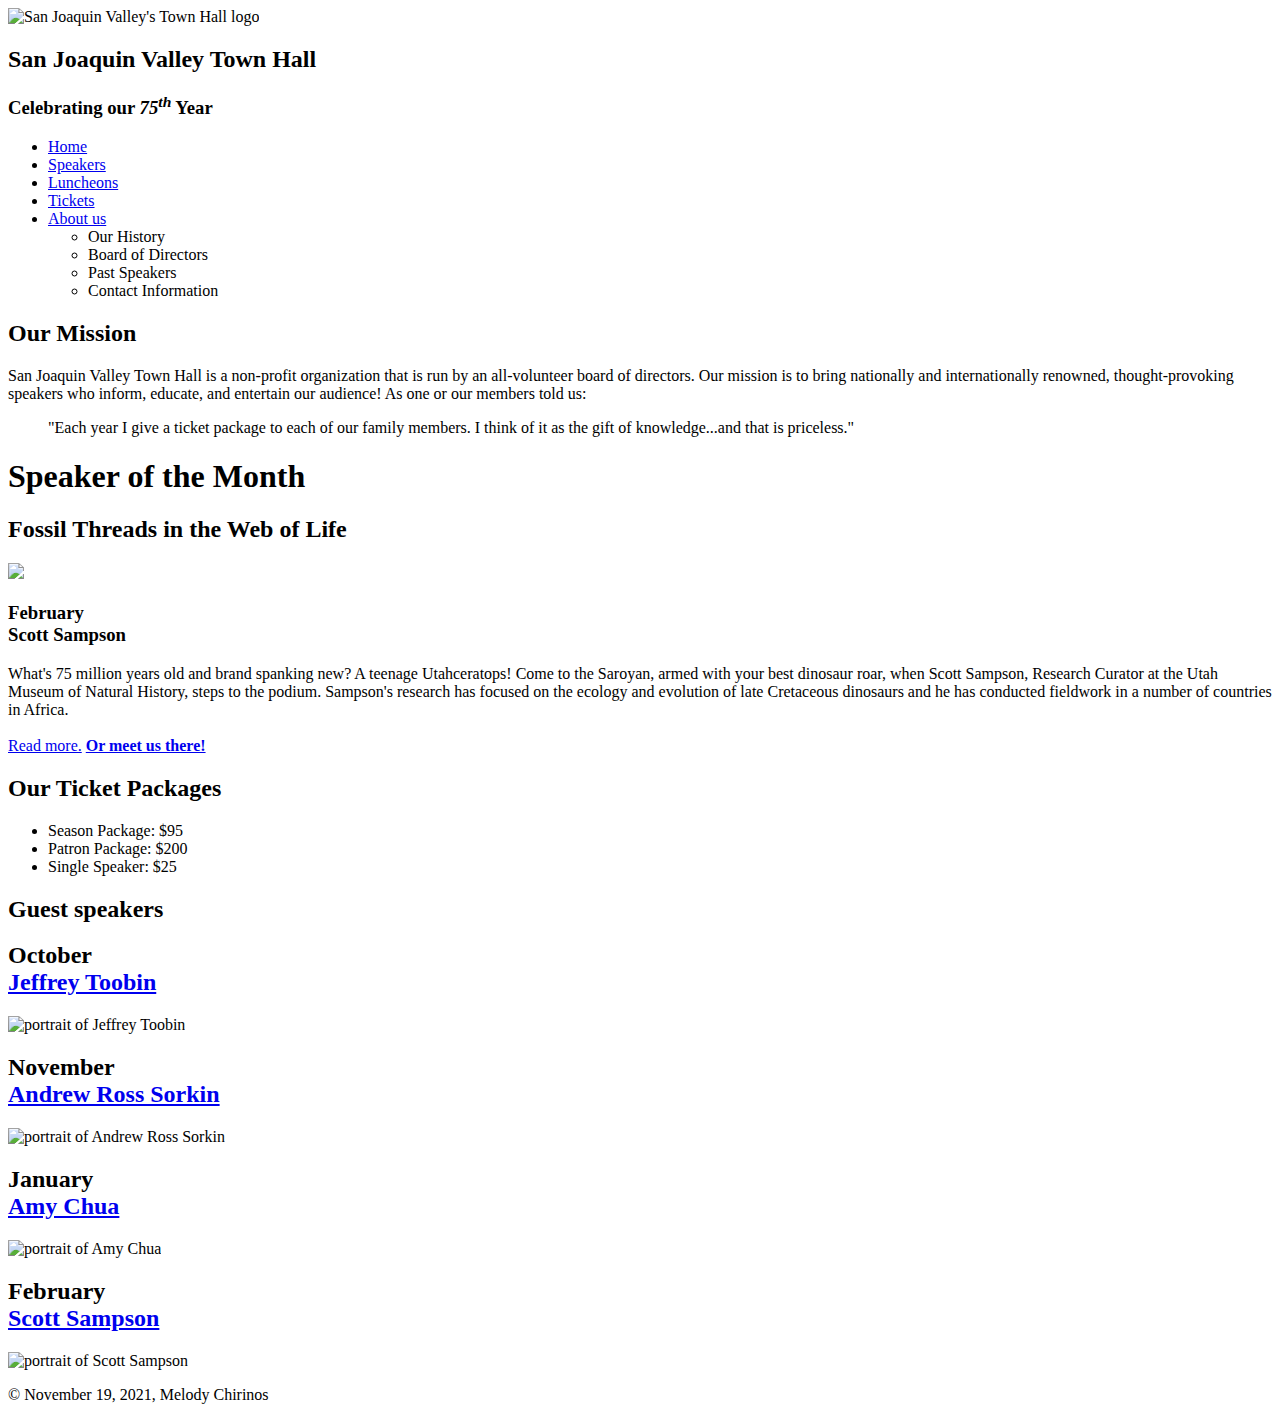
==== index.html @ c2948b8a "Create index.html" ====
<!DOCTYPE html>
<html lang="en">

<head>
	<meta charset="utf-8">
	<meta name="viewport" content ="width=device-width, initial-scale=1">
	<title>San Joaquin Valley Town Hall</title>
	<link rel="shortcut icon" href="images/favicon.ico">
	<link rel="stylesheet" href="styles/normalize.css">
	<link rel="stylesheet" href="styles/main.css">
	<link rel="stylesheet" href="styles/slicknav.css">
	<script src="https://code.jquery.com/jquery-3.2.1.min.js"></script>
	<script src="js/jquery.slicknav.min.js"></script>
	<script type="text/javascript">
        $(document).ready(function() {
            $('#nav_menu').slicknav({prependTo:"#mobile_menu"});
        });
    </script>
	<script src="http://html5shiv.googlecode.com/svn/trunk/html5.js"></script>
</head>

<body>
	<header>
		<img src="images/town_hall_logo.gif" alt="San Joaquin Valley's Town Hall logo" height=80px>
		<h2>San Joaquin Valley Town Hall</h2>
        <h3>Celebrating our <em class="shadow">75<sup>th</sup></em> Year</h3>
	</header>
	<nav id="mobile_menu">
	<ul id="nav_menu">
	    <li><a href="index.html" class="current">Home</a></li>
	    <li><a href="index.html">Speakers</a></li>
	    <li><a href="index.html">Luncheons</a></li>
	    <li><a href="index.html">Tickets</a></li>
	    <li><a href="index.html">About us</a>
	    <ul>
	        <li><a>Our History</a></li>
	        <li><a>Board of Directors</a></li>
	        <li><a>Past Speakers</a></li>
	        <li><a>Contact Information</a></li>
	    </ul></li>
	</ul>
	</nav>
	<main>
    <section>
	    <h2>Our Mission</h2>
        <p>San Joaquin Valley Town Hall is a non-profit organization that is run by an all-volunteer board of directors. Our mission is to bring nationally and internationally renowned, thought-provoking speakers who inform, educate, and entertain our audience! As one or our members told us:</p>
        <blockquote>&quot;Each year I give a ticket package to each of our family members. I think of it as the gift of knowledge...and that is priceless.&quot;</blockquote>
        <h1>Speaker of the Month</h1>
        <article>
        <h2>Fossil Threads in the Web of Life</h2>
        <img src="images/sampson_dinosaur.jpg">
        <h3>February
        <br>
Scott Sampson</h3>
<p>
What's 75 million years old and brand spanking new? A teenage Utahceratops! Come to the Saroyan, armed with your best dinosaur roar, when Scott Sampson, Research Curator at the Utah Museum of Natural History, steps to the podium. Sampson's research has focused on the ecology and evolution of late Cretaceous dinosaurs and he has conducted fieldwork in a number of countries in Africa.
<br>
<br>
<a href="speakers/sampson.html">Read more.</a>&nbsp;<b><a href=media/sampson.swf target="_blank">Or meet us there!</a></b></p>
</article>
        <h2>Our Ticket Packages</h2>
        <ul>
            <li>Season Package: $95</li>
            <li>Patron Package: $200</li>
            <li>Single Speaker: $25</li>
        </ul>
        </section>
        <aside>
        <h2>Guest speakers</h2>
        <div>
        <h2>October
        <br>
        <a href="speakers/toobin.html">Jeffrey Toobin</a></h2>
        <img src="images/toobin75.jpg" alt="portrait of Jeffrey Toobin">
        <h2>November
        <br>
        <a href="speakers/sorkin.html">Andrew Ross Sorkin</a></h2>
        <img src="images/sorkin75.jpg" alt="portrait of Andrew Ross Sorkin">
        <h2>January
        <br>
        <a href="speakers/chua.html">Amy Chua</a></h2>
        <img src="images/chua75.jpg" alt="portrait of Amy Chua">
        <h2>February
        <br>
        <a href="speakers/sampson.html">Scott Sampson</a></h2>
        <img src="images/sampson75.jpg" alt="portrait of Scott Sampson">
        </div>
	</aside>
	</main>
	<footer>
		<p>&copy; November 19, 2021, Melody Chirinos</p>
	</footer>
</body>
</html>
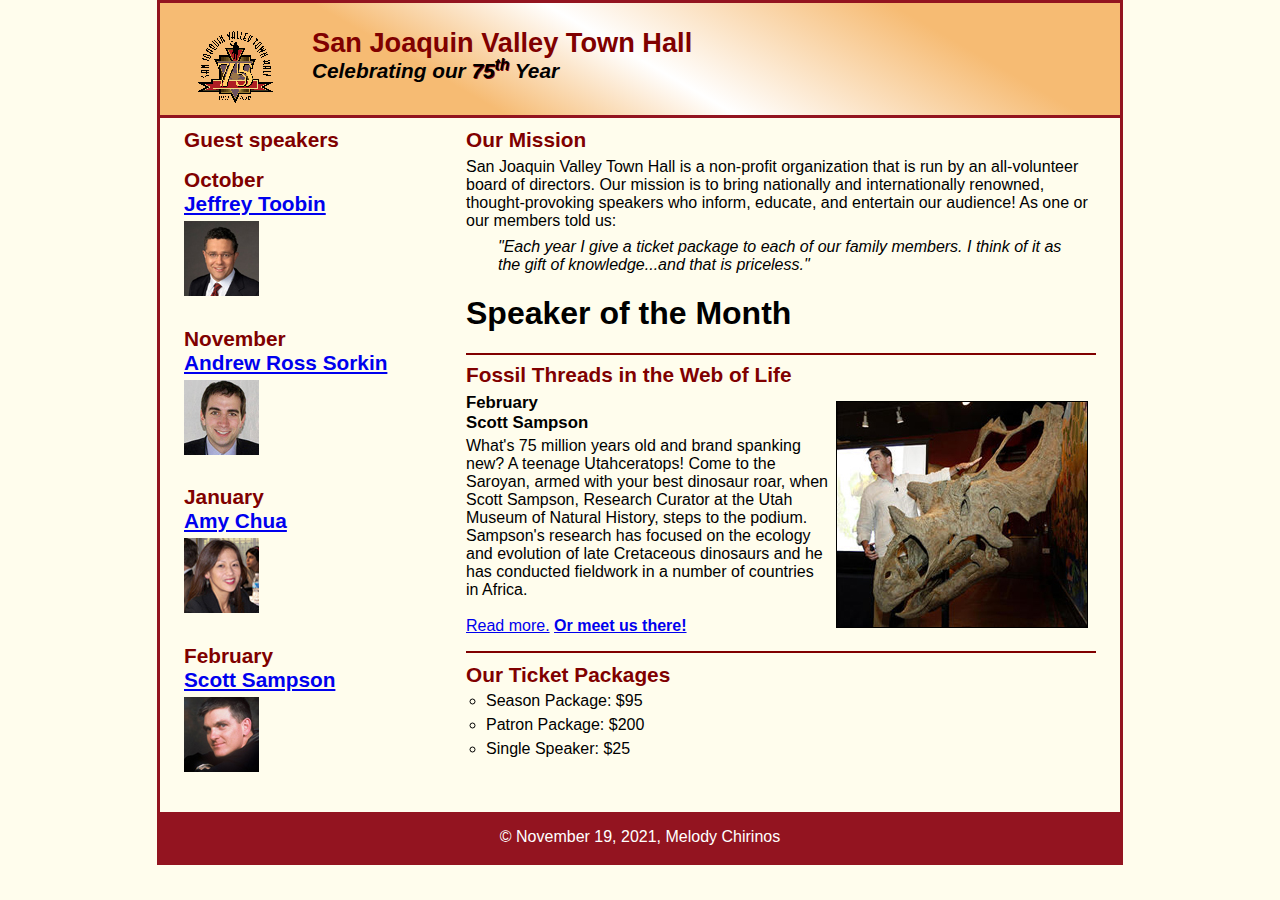
==== commit 892cb018: "Update index.html" ====
--- a/index.html
+++ b/index.html
@@ -37,27 +37,29 @@
 	        <li><a>Board of Directors</a></li>
 	        <li><a>Past Speakers</a></li>
 	        <li><a>Contact Information</a></li>
-	    </ul></li>
+	    </ul> </li>
 	</ul>
 	</nav>
 	<main>
     <section>
+	    
 	    <h2>Our Mission</h2>
+	    
         <p>San Joaquin Valley Town Hall is a non-profit organization that is run by an all-volunteer board of directors. Our mission is to bring nationally and internationally renowned, thought-provoking speakers who inform, educate, and entertain our audience! As one or our members told us:</p>
         <blockquote>&quot;Each year I give a ticket package to each of our family members. I think of it as the gift of knowledge...and that is priceless.&quot;</blockquote>
-        <h1>Speaker of the Month</h1>
+        
+	<h1>Speaker of the Month</h1>
+	    
         <article>
         <h2>Fossil Threads in the Web of Life</h2>
-        <img src="images/sampson_dinosaur.jpg">
-        <h3>February
-        <br>
-Scott Sampson</h3>
-<p>
-What's 75 million years old and brand spanking new? A teenage Utahceratops! Come to the Saroyan, armed with your best dinosaur roar, when Scott Sampson, Research Curator at the Utah Museum of Natural History, steps to the podium. Sampson's research has focused on the ecology and evolution of late Cretaceous dinosaurs and he has conducted fieldwork in a number of countries in Africa.
-<br>
-<br>
-<a href="speakers/sampson.html">Read more.</a>&nbsp;<b><a href=media/sampson.swf target="_blank">Or meet us there!</a></b></p>
-</article>
+        <img src="images/sampson_dinosaur.jpg">	
+        <h3>February <br> Scott Sampson</h3>
+	<p>
+	What's 75 million years old and brand spanking new? A teenage Utahceratops! Come to the Saroyan, armed with your best dinosaur roar, when Scott Sampson, Research Curator at the Utah Museum of Natural History, steps to the podium. Sampson's research has focused on the ecology and evolution of late Cretaceous dinosaurs and he has conducted fieldwork in a number of countries in Africa.
+	<br> <br>
+	<a href="speakers/sampson.html">Read more.</a>&nbsp;<b><a href=media/sampson.swf target="_blank">Or meet us there!</a></b></p>
+	</article>
+	    
         <h2>Our Ticket Packages</h2>
         <ul>
             <li>Season Package: $95</li>
@@ -65,27 +67,24 @@
             <li>Single Speaker: $25</li>
         </ul>
         </section>
+		
         <aside>
         <h2>Guest speakers</h2>
         <div>
-        <h2>October
-        <br>
-        <a href="speakers/toobin.html">Jeffrey Toobin</a></h2>
+        <h2>October <br> <a href="speakers/toobin.html">Jeffrey Toobin</a></h2>
         <img src="images/toobin75.jpg" alt="portrait of Jeffrey Toobin">
-        <h2>November
-        <br>
-        <a href="speakers/sorkin.html">Andrew Ross Sorkin</a></h2>
+        
+	<h2>November <br> <a href="speakers/sorkin.html">Andrew Ross Sorkin</a></h2>
         <img src="images/sorkin75.jpg" alt="portrait of Andrew Ross Sorkin">
-        <h2>January
-        <br>
-        <a href="speakers/chua.html">Amy Chua</a></h2>
+        
+	<h2>January <br> <a href="speakers/chua.html">Amy Chua</a></h2>
         <img src="images/chua75.jpg" alt="portrait of Amy Chua">
-        <h2>February
-        <br>
-        <a href="speakers/sampson.html">Scott Sampson</a></h2>
+        
+	<h2>February <br> <a href="speakers/sampson.html">Scott Sampson</a></h2>
         <img src="images/sampson75.jpg" alt="portrait of Scott Sampson">
         </div>
 	</aside>
+		
 	</main>
 	<footer>
 		<p>&copy; November 19, 2021, Melody Chirinos</p>
--- a/styles/main.css
+++ b/styles/main.css
@@ -0,0 +1,256 @@
+* {
+  margin: 0;
+  padding: 0;
+}
+
+#mobile_menu {
+    display: none;
+}
+
+/* the styles for the elements */
+body {
+	font-family: Arial, Helvetica, sans-serif;
+    font-size: 100%;
+    width: 99%;
+    max-width: 960px;
+    margin-top: 0;
+    margin-bottom: 0;
+    margin-left: auto;
+    margin-right: auto;
+    border-style:solid;
+    border-width: 3px;
+    border-color: #931420;
+    background-color: #fffded;
+}
+
+/* the styles for the navigation bar */
+
+#nav_menu, #nav_menu ul {
+    margin: 0;
+    padding: 0;
+    list-style-type: none;
+    position: relative;
+}
+#nav_menu li {
+    width: 20%;
+    min-width: 180px;
+    float: left;
+}
+#nav_menu li a {
+    display: inline-block;
+    width: 100%;
+    text-align: center;
+    padding-top: 1em;
+    padding-bottom: 1em;
+    text-decoration: none;
+    font-weight: bold;
+    color: white;
+    background-color: #800000;
+}
+#nav_menu .current {
+    color: yellow;
+}
+#nav_menu li ul{
+    display: none;
+    top: 100%;
+    visibility: hidden;
+}
+
+#nav_menu li ul li {
+    float: none;
+}
+#nav_menu li:hover > ul, ul li ul:hover {
+    visibility: visible;
+    display: block;
+    position: absolute;
+}
+
+#nav_menu::after {
+    content: "";
+    clear: both;
+    display: block;
+}
+
+/* the styles for the header */
+
+header {
+    border-bottom-style: solid;
+    border-bottom-width: 3px;
+    border-bottom-color: #931420;
+    padding-top: 1.5em;
+    padding-bottom: 2em;
+    background-image:linear-gradient(30deg, #f6bb73 0%, #f6bb73 30%, white 50%, #f6bb73 80%, #f6bb73 100%)
+}
+header img {
+	float: left;
+    padding-left: 3.75%;
+    padding-right: 3.75%;
+}
+
+header h2 {
+    font-size: 170%;
+    color: #800000;
+}
+
+header h3 {
+    font-size: 130%;
+    font-style: italic;
+}
+
+.shadow {
+    text-shadow: 1px 1px #800000;
+}
+
+/* the styles for the section */
+
+section {
+    width: 65.625%;
+    float: right;
+    padding-left: 2.5%;
+    padding-right: 2.5%;
+    padding-bottom: 2.5%;
+}
+section p {
+    padding-bottom: .5em;
+}
+section blockquote {
+    padding-right: 2em;
+    padding-left: 2em;
+    font-style: italic;
+}
+section ul {
+    padding-bottom: .25em;
+    padding-left: 1.25em;
+    list-style-type: circle;
+}
+section li {
+    padding-bottom: .35em;
+}
+section h2, aside h2 {
+    font-size: 130%;
+    color: #800000;
+    padding-top: .5em;
+    padding-bottom: .25em;
+}
+
+/* styles for aside */
+
+aside {
+    width: 26.875%;
+    float: right;
+    padding-left: 2.5%;
+    padding-bottom: 20px;
+    clear: left;
+}
+aside img {
+    padding-bottom: 1em;
+}
+aside h3 {
+    font-size: 105%;
+    padding-bottom: .25em;
+}
+
+/* styles for article */
+
+article h1 {
+    font-size: 150%;
+    padding-bottom: .25em;
+    margin: 0 0 0 0;
+}
+article {
+    padding-top: .5em;
+    padding-bottom: .5em;
+    border-top-width: 2px;
+    border-top-style: solid;
+    border-top-color: #800000;
+    border-bottom-width: 2px;
+    border-bottom-style: solid;
+    border-bottom-color: #800000;
+}
+article img {
+    float: right;
+    border-style: solid;
+    border-width: 1px;
+    border-color: black;
+    margin: .5em .5em .5em .5em;
+    max-width: 40%;
+    min-width: 150px;
+}
+article h2 {
+    padding-top: 0;
+}
+article h3 {
+    font-size: 105%;
+    padding-bottom: .25em;
+}
+/* styles for links */
+
+a:focus {
+    font-style: italic;
+}
+a:hover {
+    font-style: italic;
+}
+
+/* the styles for the footer */
+
+footer {
+    background-color: #931420;
+    clear: both;
+}
+
+footer p {
+    text-align: center;
+    color: white;
+    padding-top: 1em;
+    padding-bottom: 1em;
+}
+
+@media only screen and (max-width: 959px) {
+    section h1 {
+        font-size: 135%;
+    }
+    section h2, aside h2 {
+        font-size: 120%;
+    }
+}
+
+@media only screen and (max-width: 767px) {
+    header img {
+        float: none;
+    }
+    header {
+        text-align: center;
+        align-items: center;
+    }
+    section, aside {
+        float: none;
+        width: 95%;
+    }
+    aside {
+        padding-right: 2.5%;
+    }
+    div {
+        -webkit-column-count: 2;
+        -moz-column-count: 2;
+        column-count: 2;
+    }
+}
+
+@media only screen and (max-width: 479px) {
+    * {
+        font-size: 90%;
+    }
+}
+
+@media only screen and (max-width: 767px) {
+    #mobile_menu {
+        display: block;
+    }
+    #nav_menu {
+        display: none;
+    }
+    .slicknav_menu {
+        background-color: #800000 !important;
+    }
+}
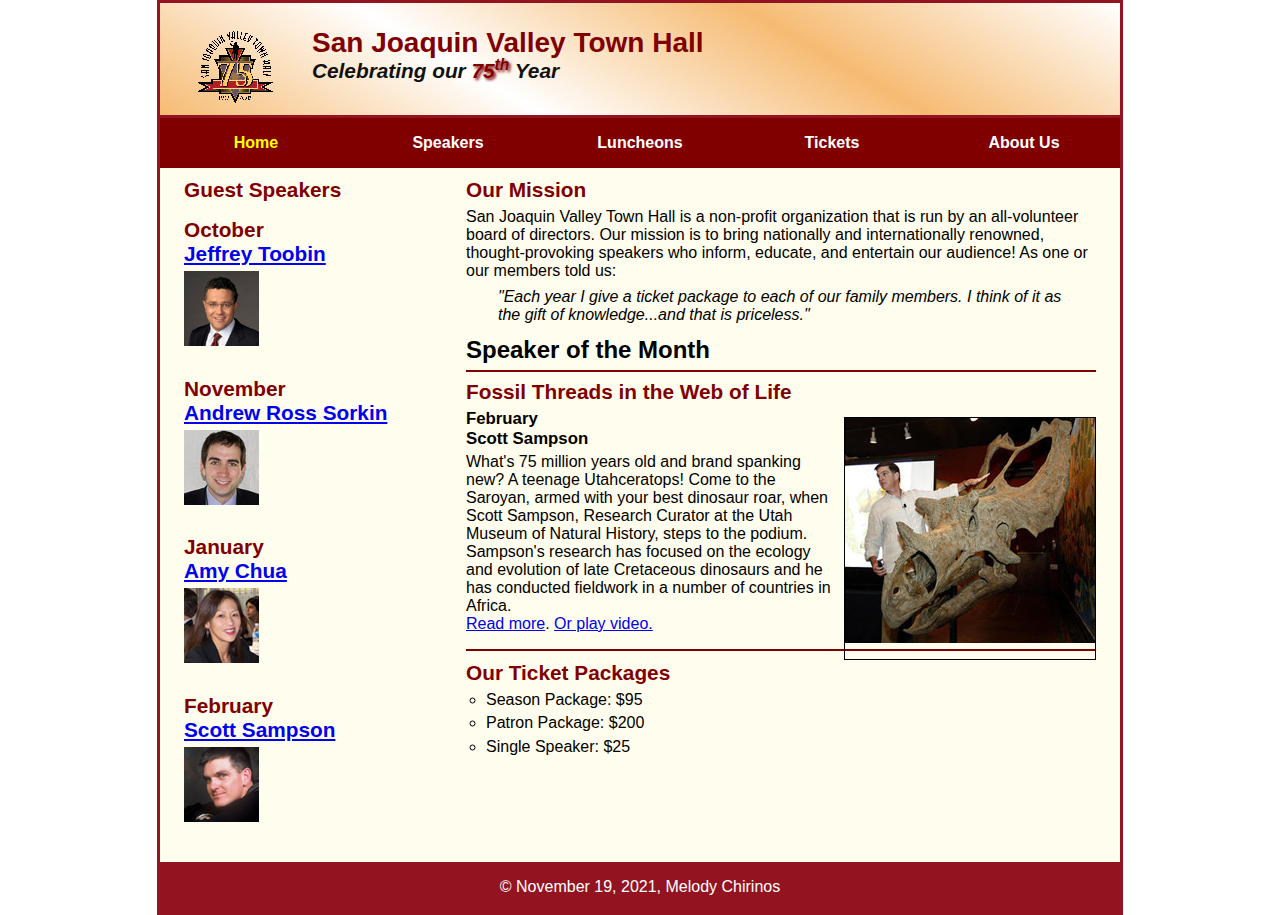
==== commit 536bfe4b: "Update index.html" ====
--- a/index.html
+++ b/index.html
@@ -3,89 +3,99 @@
 
 <head>
 	<meta charset="utf-8">
-	<meta name="viewport" content ="width=device-width, initial-scale=1">
+	<meta name="viewport" content="width=device-width, initial-scale=1">
 	<title>San Joaquin Valley Town Hall</title>
 	<link rel="shortcut icon" href="images/favicon.ico">
+
 	<link rel="stylesheet" href="styles/normalize.css">
 	<link rel="stylesheet" href="styles/main.css">
 	<link rel="stylesheet" href="styles/slicknav.css">
+
 	<script src="https://code.jquery.com/jquery-3.2.1.min.js"></script>
 	<script src="js/jquery.slicknav.min.js"></script>
 	<script type="text/javascript">
-        $(document).ready(function() {
-            $('#nav_menu').slicknav({prependTo:"#mobile_menu"});
-        });
-    </script>
-	<script src="http://html5shiv.googlecode.com/svn/trunk/html5.js"></script>
+		$(document).ready(function(){
+			$('#nav_menu').slicknav({prependTo:"#mobile_menu"});
+		});
+	</script>
 </head>
 
 <body>
 	<header>
-		<img src="images/town_hall_logo.gif" alt="San Joaquin Valley's Town Hall logo" height=80px>
+		<img src="images/town_hall_logo.gif" alt="town hall logo" height="80">
 		<h2>San Joaquin Valley Town Hall</h2>
-        <h3>Celebrating our <em class="shadow">75<sup>th</sup></em> Year</h3>
+		<h3>Celebrating our <span class="shadow">75<sup>th</sup></span> Year</h3>
 	</header>
-	<nav id="mobile_menu">
-	<ul id="nav_menu">
-	    <li><a href="index.html" class="current">Home</a></li>
-	    <li><a href="index.html">Speakers</a></li>
-	    <li><a href="index.html">Luncheons</a></li>
-	    <li><a href="index.html">Tickets</a></li>
-	    <li><a href="index.html">About us</a>
-	    <ul>
-	        <li><a>Our History</a></li>
-	        <li><a>Board of Directors</a></li>
-	        <li><a>Past Speakers</a></li>
-	        <li><a>Contact Information</a></li>
-	    </ul> </li>
+
+	<nav id="mobile_menu"></nav>
+	<nav id="nav_menu">
+		
+	<ul>
+	<li><a href="index.html" class="current">Home</a></li>
+	<li><a href="index.html">Speakers</a></li>
+	<li><a href="index.html">Luncheons</a></li>
+	<li><a href="index.html">Tickets</a></li>
+	<li><a href="index.html">About Us</a>
+		<ul>
+		<li><a href=" ">Our History</a></li>
+		<li><a href=" ">Board of Directors</a></li>
+		<li><a href=" ">Past Speakers</a></li>
+		<li><a href=" ">Contact Information</a></li>
+		</ul>
+	</li>
 	</ul>
-	</nav>
+</nav>
 	<main>
-    <section>
-	    
-	    <h2>Our Mission</h2>
-	    
-        <p>San Joaquin Valley Town Hall is a non-profit organization that is run by an all-volunteer board of directors. Our mission is to bring nationally and internationally renowned, thought-provoking speakers who inform, educate, and entertain our audience! As one or our members told us:</p>
-        <blockquote>&quot;Each year I give a ticket package to each of our family members. I think of it as the gift of knowledge...and that is priceless.&quot;</blockquote>
-        
-	<h1>Speaker of the Month</h1>
-	    
-        <article>
-        <h2>Fossil Threads in the Web of Life</h2>
-        <img src="images/sampson_dinosaur.jpg">	
-        <h3>February <br> Scott Sampson</h3>
-	<p>
-	What's 75 million years old and brand spanking new? A teenage Utahceratops! Come to the Saroyan, armed with your best dinosaur roar, when Scott Sampson, Research Curator at the Utah Museum of Natural History, steps to the podium. Sampson's research has focused on the ecology and evolution of late Cretaceous dinosaurs and he has conducted fieldwork in a number of countries in Africa.
-	<br> <br>
-	<a href="speakers/sampson.html">Read more.</a>&nbsp;<b><a href=media/sampson.swf target="_blank">Or meet us there!</a></b></p>
-	</article>
-	    
-        <h2>Our Ticket Packages</h2>
-        <ul>
-            <li>Season Package: $95</li>
-            <li>Patron Package: $200</li>
-            <li>Single Speaker: $25</li>
-        </ul>
-        </section>
+		<section>
+			
+		<h2>Our Mission</h2>
+
+		<p>San Joaquin Valley Town Hall is a non-profit organization that is run by an all-volunteer board of directors. Our mission is to bring nationally and internationally renowned, thought-provoking speakers who inform, educate, and entertain our audience! As one or our members told us:</p>
+
+		<blockquote>&quot;Each year I give a ticket package to each of our family members. I think of it as the gift of knowledge...and that is priceless.&quot;</blockquote>
+ 		
+		<h1>Speaker of the Month</h1>
+
+		<article>
+			
+			<h2>Fossil Threads in the Web of Life</h2>
+			<img src="images/sampson_dinosaur.jpg" alt="dinosaur">
+			
+			<h3>February<br> Scott Sampson</h3>
+			<p>What's 75 million years old and brand spanking new? A teenage Utahceratops! Come to the Saroyan, armed with your best dinosaur roar, when Scott Sampson, Research Curator at the Utah Museum of Natural History, steps to the podium. Sampson's research has focused on the ecology and evolution of late Cretaceous dinosaurs and he has conducted fieldwork in a number of countries in Africa.
+			<br><a href="speakers/sampson.html"> Read more</a>. <a href="media/sampson.swf">Or play video.</a></p>
+			
+		</article>
+
+		<h2>Our Ticket Packages</h2>
+			<ul><li>Season Package: $95</li>
+			<li>Patron Package: $200</li>
+			<li>Single Speaker: $25</li></ul>
+			
+		</section>
 		
-        <aside>
-        <h2>Guest speakers</h2>
-        <div>
-        <h2>October <br> <a href="speakers/toobin.html">Jeffrey Toobin</a></h2>
-        <img src="images/toobin75.jpg" alt="portrait of Jeffrey Toobin">
-        
-	<h2>November <br> <a href="speakers/sorkin.html">Andrew Ross Sorkin</a></h2>
-        <img src="images/sorkin75.jpg" alt="portrait of Andrew Ross Sorkin">
-        
-	<h2>January <br> <a href="speakers/chua.html">Amy Chua</a></h2>
-        <img src="images/chua75.jpg" alt="portrait of Amy Chua">
-        
-	<h2>February <br> <a href="speakers/sampson.html">Scott Sampson</a></h2>
-        <img src="images/sampson75.jpg" alt="portrait of Scott Sampson">
-        </div>
-	</aside>
+		<aside>
+		<h2>Guest Speakers</h2>
+
+		<h2>October <br>
+		<a href="speakers/toobin.html">Jeffrey Toobin</a></h2>
+		<img src="images/toobin75.jpg" alt="Jeffery Toobin's picture">
+
+		<h2>November<br>
+		<a href="speakers/sorkin.html">Andrew Ross Sorkin</a></h2>
+		<img src="images/sorkin75.jpg" alt="Andrew Ross Sorkin's picture">
+
+		<h2>January<br>
+		<a href="speakers/chua.html">Amy Chua</a></h2>
+		<img src="images/chua75.jpg" alt="Amy Chua's picture">
+
+		<h2>February<br>
+		<a href="speakers/sampson.html">Scott Sampson</a></h2>
+		<img src="images/sampson75.jpg" alt="Scott Sampson's picture">
+		</aside>
 		
 	</main>
+	
 	<footer>
 		<p>&copy; November 19, 2021, Melody Chirinos</p>
 	</footer>
--- a/styles/main.css
+++ b/styles/main.css
@@ -1,256 +1,264 @@
+/* the styles for the elements */
 * {
-  margin: 0;
-  padding: 0;
-}
-
-#mobile_menu {
-    display: none;
-}
-
-/* the styles for the elements */
+	margin: 0;
+	padding: 0;
+}
+
+html {
+	background-color: #ffffff;
+}
+
 body {
 	font-family: Arial, Helvetica, sans-serif;
     font-size: 100%;
-    width: 99%;
-    max-width: 960px;
-    margin-top: 0;
-    margin-bottom: 0;
-    margin-left: auto;
-    margin-right: auto;
-    border-style:solid;
-    border-width: 3px;
-    border-color: #931420;
-    background-color: #fffded;
-}
-
-/* the styles for the navigation bar */
-
-#nav_menu, #nav_menu ul {
-    margin: 0;
-    padding: 0;
-    list-style-type: none;
-    position: relative;
-}
-#nav_menu li {
-    width: 20%;
-    min-width: 180px;
-    float: left;
-}
-#nav_menu li a {
-    display: inline-block;
-    width: 100%;
-    text-align: center;
-    padding-top: 1em;
-    padding-bottom: 1em;
-    text-decoration: none;
-    font-weight: bold;
-    color: white;
-    background-color: #800000;
-}
-#nav_menu .current {
-    color: yellow;
-}
-#nav_menu li ul{
-    display: none;
-    top: 100%;
-    visibility: hidden;
-}
-
-#nav_menu li ul li {
-    float: none;
-}
-#nav_menu li:hover > ul, ul li ul:hover {
-    visibility: visible;
-    display: block;
-    position: absolute;
-}
-
-#nav_menu::after {
-    content: "";
-    clear: both;
-    display: block;
+	max-width: 960px;
+	width: 99%;
+	margin: 0 auto;
+	border: #931420 solid 3px;
+	background-color: #fffded;
+
+}
+
+section {
+	width: 65.625%;
+	float: right;
+	padding: 0 2.5% 20px 2.5%;
+	background-color: #fffded;
+}
+
+aside {
+	width: 26.875%;
+	float: right;
+	padding: 0 0 20px 2.5%;
+	background-color: #fffded;
 }
 
 /* the styles for the header */
-
 header {
-    border-bottom-style: solid;
-    border-bottom-width: 3px;
-    border-bottom-color: #931420;
-    padding-top: 1.5em;
-    padding-bottom: 2em;
-    background-image:linear-gradient(30deg, #f6bb73 0%, #f6bb73 30%, white 50%, #f6bb73 80%, #f6bb73 100%)
+	border-bottom: #931420 solid 3px;
+	padding-top: 1.5em;
+	padding-bottom: 2em;
+	background-image: linear-gradient(30deg,#f6bb73,#ffffff,#f6bb73,#ffffff);
 }
 header img {
 	float: left;
-    padding-left: 3.75%;
-    padding-right: 3.75%;
+	padding: 0 3.75%;
 }
 
 header h2 {
-    font-size: 170%;
-    color: #800000;
+	font-size: 175%;
+	color: #800000;
 }
 
 header h3 {
-    font-size: 130%;
-    font-style: italic;
-}
-
+	font-size: 130%;
+	font-style: italic;
+	color: #111111;
+
+}
 .shadow {
-    text-shadow: 1px 1px #800000;
+	color: #800000;
+	text-shadow: 2px 2px 3px;
+}
+
+/* the styles for the navigation */
+#nav_menu ul {
+	list-style-type: none;
+	margin: 0;
+	padding: 0;
+	position: relative;
+}
+
+#nav_menu ul li {
+	float: left;
+	width: 20%;
+}
+
+#nav_menu ul li a {
+	display: block;
+	text-align: center;
+	padding-top: 1em;
+	padding-bottom: 1em;
+	text-decoration: none;
+	background-color: #800000;
+	color: white;
+	font-weight: bold;
+}
+
+#nav_menu a.current {
+	color: yellow;
+}
+
+#nav_menu ul ul {
+	width: 100%;
+	display: none;
+	position: absolute;
+	top: 100%;
+}
+#nav_menu ul ul li {
+	float: none;
+}
+#nav_menu ul li:hover > ul {
+	display: block;
+}
+#nav_menu > ul::after {
+	content: "";
+	clear: both;
+	display: block;
 }
 
 /* the styles for the section */
-
-section {
-    width: 65.625%;
-    float: right;
-    padding-left: 2.5%;
-    padding-right: 2.5%;
-    padding-bottom: 2.5%;
-}
+section img {
+	clear: left;
+	padding-bottom: 1em;
+}
+
+section h2 {
+	font-size: 130%;
+	color: #800000;
+	padding-top: .5em;
+	padding-bottom: .25em;
+
+}
+
 section p {
-    padding-bottom: .5em;
-}
+	padding-bottom: .5em;
+}
+
 section blockquote {
-    padding-right: 2em;
-    padding-left: 2em;
-    font-style: italic;
-}
+	padding-right: 2em;
+	padding-left: 2em;
+	font-style: italic;
+}
+
 section ul {
-    padding-bottom: .25em;
-    padding-left: 1.25em;
-    list-style-type: circle;
-}
+	list-style-type: circle;
+	padding-left: 1.25em;
+	padding-bottom: .25em;
+}
+
 section li {
-    padding-bottom: .35em;
-}
-section h2, aside h2 {
-    font-size: 130%;
-    color: #800000;
-    padding-top: .5em;
-    padding-bottom: .25em;
-}
-
-/* styles for aside */
-
-aside {
-    width: 26.875%;
-    float: right;
-    padding-left: 2.5%;
-    padding-bottom: 20px;
-    clear: left;
-}
+	padding-bottom: .35em;
+}
+
+/* the styles for the aside */
+aside h2 {
+	font-size: 130%;
+	padding-top: .5em;
+	padding-bottom: .25em;
+	color: #800000;
+
+}
+aside a:hover {
+	font-style: italic;
+}
+
+aside h3 {
+	font-size: 105%;
+	padding-bottom: .25em;
+}
+
 aside img {
-    padding-bottom: 1em;
-}
-aside h3 {
-    font-size: 105%;
-    padding-bottom: .25em;
-}
-
-/* styles for article */
-
-article h1 {
-    font-size: 150%;
-    padding-bottom: .25em;
-    margin: 0 0 0 0;
-}
+	padding-bottom: 1em;
+}
+
+h1 {
+	font-size: 150%;
+	padding-top: .5em;
+	padding-bottom: .25em;
+	margin-top: 0;
+	margin-bottom: 0;
+}
+
+/* the styles for the article */
 article {
-    padding-top: .5em;
-    padding-bottom: .5em;
-    border-top-width: 2px;
-    border-top-style: solid;
-    border-top-color: #800000;
-    border-bottom-width: 2px;
-    border-bottom-style: solid;
-    border-bottom-color: #800000;
-}
+	padding-top: .5em;
+	padding-bottom: .5em;
+	border-bottom: solid 2px;
+	border-top: solid 2px;
+	border-color: #800000;
+	background-color: #fffded;
+}
+
 article img {
-    float: right;
-    border-style: solid;
-    border-width: 1px;
-    border-color: black;
-    margin: .5em .5em .5em .5em;
-    max-width: 40%;
-    min-width: 150px;
-}
+	float: right;
+	max-width: 40%;
+	min-width: 150px;
+	margin-top: .5em;
+	margin-bottom: .5em;
+	margin-left: .5em;
+	border: 1px solid black;
+}
+
 article h2 {
-    padding-top: 0;
-}
+	padding-top: 0;
+}
+
 article h3 {
-    font-size: 105%;
-    padding-bottom: .25em;
-}
-/* styles for links */
-
-a:focus {
-    font-style: italic;
-}
-a:hover {
-    font-style: italic;
+	font-size: 105%;
+	padding-bottom: .25em;
 }
 
 /* the styles for the footer */
-
 footer {
-    background-color: #931420;
-    clear: both;
-}
-
+	background-color: #931420;
+	clear: both;
+}
 footer p {
-    text-align: center;
-    color: white;
-    padding-top: 1em;
-    padding-bottom: 1em;
-}
-
+	text-align: center;
+	color: #ffffff;
+	padding-top: 1em;
+	padding-bottom: 1em;
+}
+
+#mobile_menu {
+	display: none;
+}
+
+/*media query for a tablet in portrait view*/
 @media only screen and (max-width: 959px) {
-    section h1 {
-        font-size: 135%;
-    }
-    section h2, aside h2 {
-        font-size: 120%;
-    }
-}
-
+	section h1 {
+		font-size: 135%;
+	}
+	section h2, aside h2 {
+		font-size: 120%;
+	}
+}
+
+/* media query for a phone in landscape orientation */
 @media only screen and (max-width: 767px) {
-    header img {
-        float: none;
-    }
-    header {
-        text-align: center;
-        align-items: center;
-    }
-    section, aside {
-        float: none;
-        width: 95%;
-    }
-    aside {
-        padding-right: 2.5%;
-    }
-    div {
-        -webkit-column-count: 2;
-        -moz-column-count: 2;
-        column-count: 2;
-    }
-}
-
+	header img {
+		float: none;
+	}
+	header {
+		text-align: center;
+	}
+	section {
+		float: none;
+		width: 95%;                     /* 100 - (2 x 2.5) for padding */
+	}
+	aside {
+		float: none;
+		padding-right: 2.5%;           /* 20 / 800 x 100 */
+		width: 95%;                    /* 100 - (2 x 2.5) for padding */
+	}
+	article img {
+		max-width: 30%;
+	}
+	#nav_menu {
+		display: none;
+	}
+	#mobile_menu {
+		display: block;
+	}
+	.slicknav_menu {
+		background-color: #800000 !important;
+	}
+}
+
+/* media query for a phone in portrait orientation */
 @media only screen and (max-width: 479px) {
-    * {
-        font-size: 90%;
-    }
-}
-
-@media only screen and (max-width: 767px) {
-    #mobile_menu {
-        display: block;
-    }
-    #nav_menu {
-        display: none;
-    }
-    .slicknav_menu {
-        background-color: #800000 !important;
-    }
-}
+	body {
+		font-size: 90%;
+	}
+}
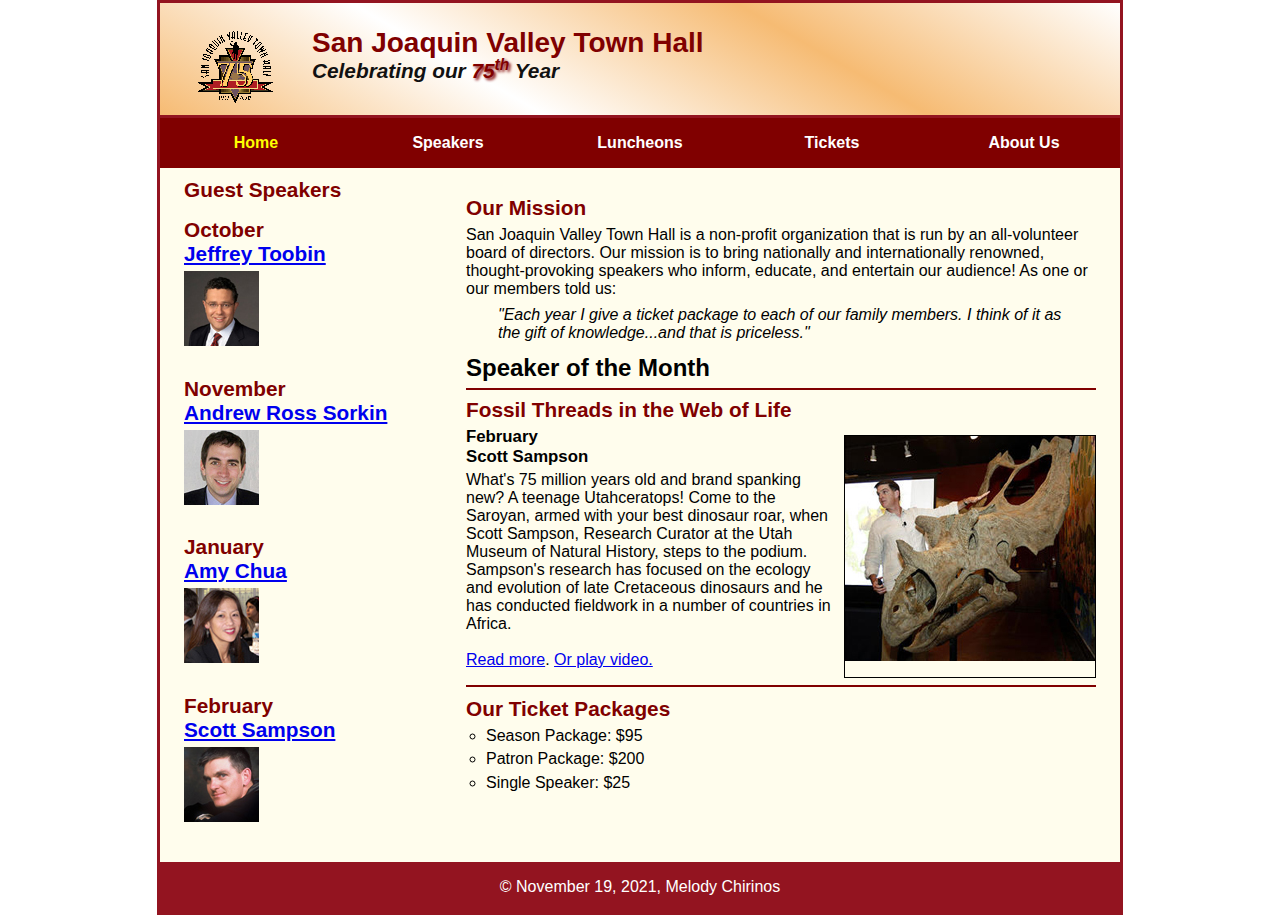
==== commit 58ae4b30: "Update index.html" ====
--- a/index.html
+++ b/index.html
@@ -47,7 +47,7 @@
 </nav>
 	<main>
 		<section>
-			
+		<br>	
 		<h2>Our Mission</h2>
 
 		<p>San Joaquin Valley Town Hall is a non-profit organization that is run by an all-volunteer board of directors. Our mission is to bring nationally and internationally renowned, thought-provoking speakers who inform, educate, and entertain our audience! As one or our members told us:</p>
@@ -63,7 +63,7 @@
 			
 			<h3>February<br> Scott Sampson</h3>
 			<p>What's 75 million years old and brand spanking new? A teenage Utahceratops! Come to the Saroyan, armed with your best dinosaur roar, when Scott Sampson, Research Curator at the Utah Museum of Natural History, steps to the podium. Sampson's research has focused on the ecology and evolution of late Cretaceous dinosaurs and he has conducted fieldwork in a number of countries in Africa.
-			<br><a href="speakers/sampson.html"> Read more</a>. <a href="media/sampson.swf">Or play video.</a></p>
+			<br><br><a href="speakers/sampson.html"> Read more</a>. <a href="media/sampson.swf">Or play video.</a></p>
 			
 		</article>
 
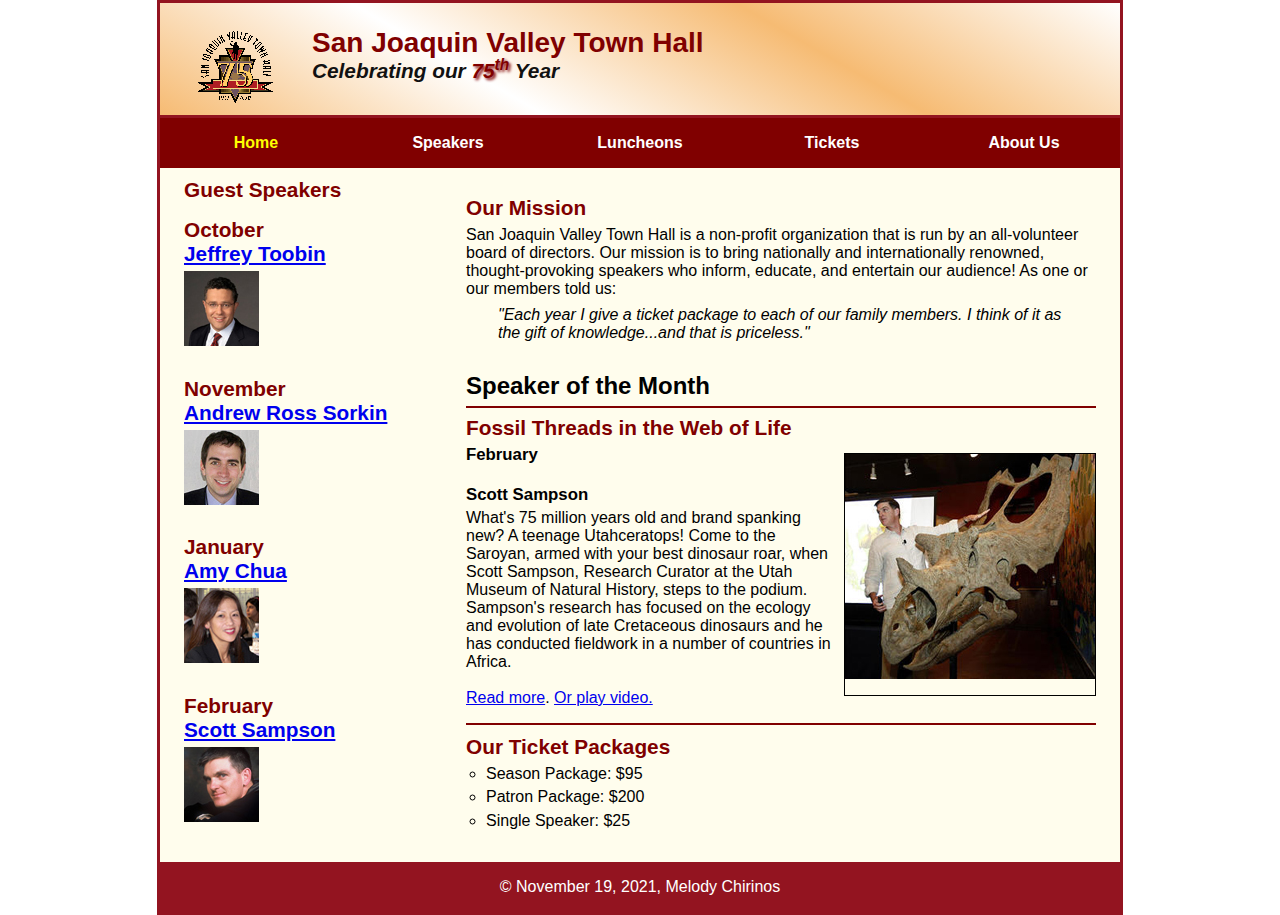
==== commit 0661dd93: "Update index.html" ====
--- a/index.html
+++ b/index.html
@@ -53,7 +53,7 @@
 		<p>San Joaquin Valley Town Hall is a non-profit organization that is run by an all-volunteer board of directors. Our mission is to bring nationally and internationally renowned, thought-provoking speakers who inform, educate, and entertain our audience! As one or our members told us:</p>
 
 		<blockquote>&quot;Each year I give a ticket package to each of our family members. I think of it as the gift of knowledge...and that is priceless.&quot;</blockquote>
- 		
+ 		<br>
 		<h1>Speaker of the Month</h1>
 
 		<article>
@@ -61,7 +61,7 @@
 			<h2>Fossil Threads in the Web of Life</h2>
 			<img src="images/sampson_dinosaur.jpg" alt="dinosaur">
 			
-			<h3>February<br> Scott Sampson</h3>
+			<h3>February <br> <br> Scott Sampson <br> </h3>
 			<p>What's 75 million years old and brand spanking new? A teenage Utahceratops! Come to the Saroyan, armed with your best dinosaur roar, when Scott Sampson, Research Curator at the Utah Museum of Natural History, steps to the podium. Sampson's research has focused on the ecology and evolution of late Cretaceous dinosaurs and he has conducted fieldwork in a number of countries in Africa.
 			<br><br><a href="speakers/sampson.html"> Read more</a>. <a href="media/sampson.swf">Or play video.</a></p>
 			
